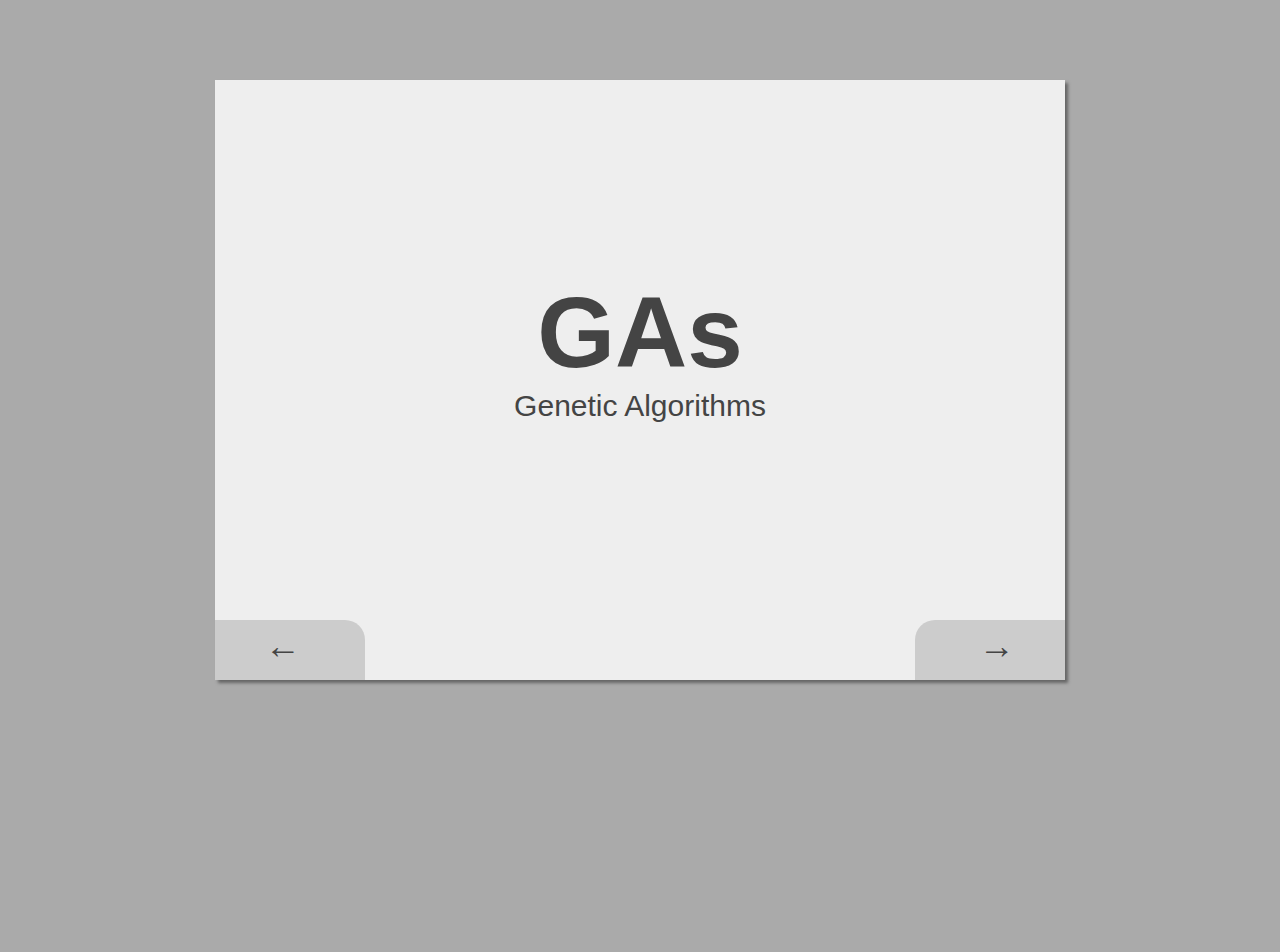
==== index.html @ bd27048c "Add presentation to gh-pages." ====
<html>
<head>
  <meta charset="utf-8">
  <title>Genetic Algorithms</title>
  <style type="text/css">
    body {
  font-family: 'Helvetica Neue', Helvetica, Arial, sans-serif;
  color: #444;
  background-color: #aaa;
}

#wrapper {
  width: 850px;
  height: 600px;
  overflow: hidden;
  margin: 80px auto 0 auto;
  box-shadow: 3px 3px 3px #666;
}

/* styles for print layout */
#wrapper.nohide {
  overflow: auto;
  height: auto;
  box-shadow: none;
}

#wrapper.nohide .slide {
  margin-bottom: 30px;
}
/* /styles */

.slide {
  width: auto;
  height: 540px;
  padding: 30px;
  font-weight: 200;
  font-size: 32px;
  line-height: 44px;
  background-color: #eee;
}

#controls {
  width: 850px;
  margin: -60px auto 0 auto;
}

#controls div {
  width: 50px;
  height: 50px;
  padding: 5px 50px;
  font-size: 36px;
  background-color: #ccc;
}

#controls div:hover {
  background-color: #bbb;
  cursor: pointer;
}

#controls #prev {
  float: left;
  -webkit-border-top-right-radius: 20px;
  -moz-border-radius-topright: 20px;
  border-top-right-radius: 20px;

  /* Fix selection bug */
  -webkit-touch-callout: none;
  -webkit-user-select: none;
  -khtml-user-select: none;
  -moz-user-select: none;
  -ms-user-select: none;
  user-select: none;
}

#controls #next {
  float: right;
  text-align: right;
  -webkit-border-top-left-radius: 20px;
  -moz-border-radius-topleft: 20px;
  border-top-left-radius: 20px;

  /* Fix selection bug */
  -webkit-touch-callout: none;
  -webkit-user-select: none;
  -khtml-user-select: none;
  -moz-user-select: none;
  -ms-user-select: none;
  user-select: none;
}

.slide h1 {
  font-size: 100px;
  text-align: center;
  margin-top: 200px;
  margin-bottom: 30px;
}

.slide h2 {
  font-size: 30px;
  text-align: center;
  font-weight: 200;
}

.slide h3 {
  font-size: 45px;
  border-bottom: 1px solid #aaa;
  margin: 0;
  padding-bottom: 15px;
}

.slide ul {
  padding: 20px 0 0 60px;
  font-weight: 200;
  font-size: 32px;
  line-height: 44px;
}

.slide .author h1.name {
  font-size: 55px;
  font-weight: 200;
  text-align: center;
  margin-top: 185px;
  margin-bottom: 30px;
}

.slide .author h3 {
  font-weight: 100;
  text-align: center;
  font-size: 30px;
  border: none;
}

a {
  text-decoration: none;
  color: #44a4dd;
}

a:hover {
  color: #66b5ff;
}

code {
  background-color: #ccc;
}

pre > code {
  background-color: inherit;
  font-size: 60%;
  line-height: 1.3;
}

.hidden {
  display: none;
}


    
  </style>
</head>
<body>
  <div id="wrapper">
    <section class="slide"><h1>GAs</h1>

<h2>Genetic Algorithms</h2></section>
    <section class="slide"><h3>What is a genetic algorithm?</h3>

<ul>
<li><a href="http://boxcar2d.com/">Example</a></li>
<li>More formally:
<ul><li>A form of evolutionary algorithm.</li>
<li>Focus on search optimisation.</li>
<li>Biologically inspired.</li></ul></li>
</ul></section>
    <section class="slide"><h3>How does a genetic algorithm work?</h3>

<p>At a glance:</p>

<ul>
<li>Solutions are represented as <strong>chromosomes</strong>.</li>
<li>Chromosomes are made up of a list of <strong>genes</strong>.</li>
<li>An initial population of chromosomes is produced.</li>
<li>Each chromosome is ranked.</li>
<li>The best chromosomes are picked and carried on to the next <strong>generation</strong>.</li>
<li>Evolution of new chromosomes.</li>
</ul></section>
    <section class="slide"><h3>Chromosome representation</h3>

<ul>
<li>The representation of chromosomes depends on the problem.</li>
<li>Usually a list of bits, numbers or strings representing parts of the 
problem.</li>
</ul></section>
    <section class="slide"><div class="author">
  <h1 class="name">Alexander D Brown (adb9)</h1>
  <h3 class="twitter">
    <a href="http://twitter.com/" tabindex="-1"></a>
  </h3>
  <h3 class="url">
    <a href="" tabindex="-1"></a>
  </h3>
</div>
</section>
</div>
  <div id="controls">
    <div id="prev">&larr;</div>
    <div id="next">&rarr;</div>
  </div>

<script type="text/javascript">
  /**
 * Takes the last slide and places it at the front.
 */
function goBack() {
  var wrapper = document.querySelector('#wrapper');
  var lastSlide = wrapper.lastChild;
  while (lastSlide != null && lastSlide.nodeType !== 1) {
    lastSlide = lastSlide.previousSibling;
  }

  wrapper.removeChild(lastSlide);
  wrapper.insertBefore(lastSlide, wrapper.firstChild);

  updateURL();
}

/**
 * Takes the first slide and places it at the end.
 */
function goForward() {
  var wrapper = document.querySelector('#wrapper');
  var firstSlide = wrapper.firstChild;
  while (firstSlide != null && firstSlide.nodeType !== 1) {
    firstSlide = firstSlide.nextSibling;
  }

  wrapper.removeChild(firstSlide);
  wrapper.appendChild(firstSlide);

  updateURL();
}

/**
 * Updates the current URL to include a hashtag of the current page number.
 */
function updateURL() {
  window.history.replaceState({} , null, '#' + currentPage());
}

/**
 * Returns the current page number of the presentation.
 */
function currentPage() {
  return document.querySelector('#wrapper .slide').dataset.page;
}

/**
 * Returns a NodeList of each .slide element.
 */
function allSlides() {
  return document.querySelectorAll('#wrapper .slide');
}

/**
 * Give each slide a "page" data attribute.
 */
function setPageNumbers() {
  var wrapper = document.querySelector('#wrapper');
  var pages   = wrapper.querySelectorAll('section');
  var page;

  for (var i = 0; i < pages.length; ++i) {
    page = pages[i];
    page.dataset.page = i;
  }
}

/**
 * Go to the specified page of content.
 */
function goToPage(page) {
  // Try to find the target slide.
  var targetSlide = document.querySelector('#wrapper .slide[data-page="' + page + '"]');

  // If it actually exists, go forward until we find it.
  if (targetSlide) {
    var numSlides = allSlides().length;

    for (var i = 0; currentPage() != page && i < numSlides; i++) {
      goForward();
    }
  }
}

window.onload = function () {

  // Give each slide a "page" data attribute.
  setPageNumbers();

  // If the location hash specifies a page number, go to it.
  var page = window.location.hash.slice(1);
  if (page) goToPage(page);

  document.onkeydown = function (e) {
    var kc = e.keyCode;

    // left, down, H, J, backspace - BACK
    // up, right, K, L, space, enter - FORWARD
    if (kc == 37 || kc == 40 || kc == 8 || kc == 72 || kc == 74) {
      goBack();
    } else if (kc == 38 || kc == 39 || kc == 13 || kc == 32 || kc == 75 || kc == 76) {
      goForward();
    }
  }

  if (document.querySelector('#next') && document.querySelector('#prev')) {
    document.querySelector('#next').onclick = function (e) {
      e.preventDefault();
      goForward();
    }

    document.querySelector('#prev').onclick = function (e) {
      e.preventDefault();
      goBack();
    }
  }

}

</script>

</body>
</html>
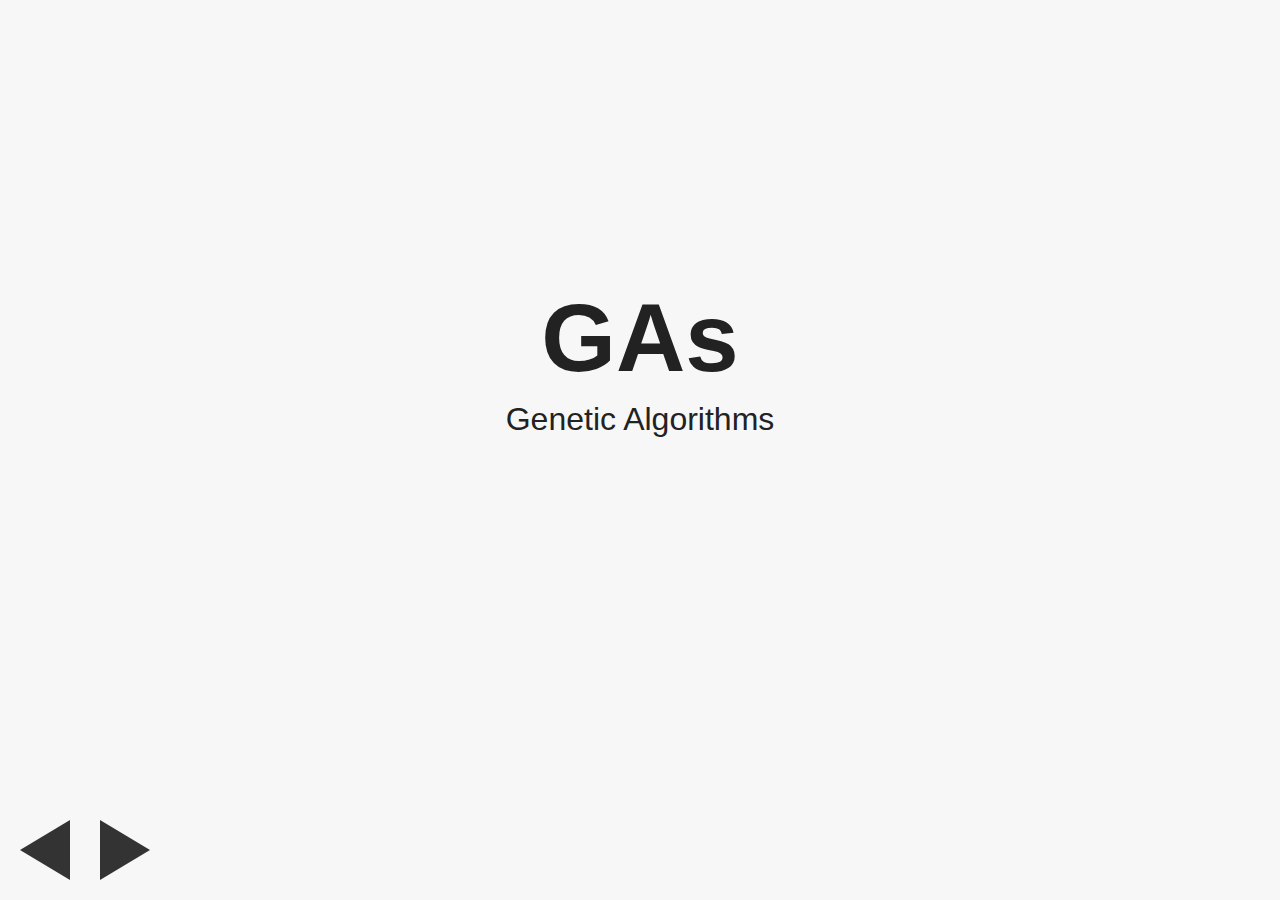
==== commit cd04125c: "Merge branch 'presentation' into gh-pages" ====
--- a/index.html
+++ b/index.html
@@ -1,12 +1,15 @@
+<!doctype html>
 <html>
 <head>
   <meta charset="utf-8">
+  <meta name="viewport" content="width=device-width, initial-scale=1.0, maximum-scale=1.0, user-scalable=0">
   <title>Genetic Algorithms</title>
   <style type="text/css">
     body {
   font-family: 'Helvetica Neue', Helvetica, Arial, sans-serif;
-  color: #444;
-  background-color: #aaa;
+  color: #222;
+  background-color: #f7f7f7;
+  font-size: 100%;
 }
 
 #wrapper {
@@ -14,7 +17,6 @@
   height: 600px;
   overflow: hidden;
   margin: 80px auto 0 auto;
-  box-shadow: 3px 3px 3px #666;
 }
 
 /* styles for print layout */
@@ -34,36 +36,22 @@
   height: 540px;
   padding: 30px;
   font-weight: 200;
-  font-size: 32px;
-  line-height: 44px;
-  background-color: #eee;
-}
-
-#controls {
-  width: 850px;
-  margin: -60px auto 0 auto;
-}
-
-#controls div {
-  width: 50px;
-  height: 50px;
-  padding: 5px 50px;
-  font-size: 36px;
-  background-color: #ccc;
-}
-
-#controls div:hover {
-  background-color: #bbb;
-  cursor: pointer;
-}
-
-#controls #prev {
+  font-size: 200%;
+  line-height: 1.375;
+}
+
+.controls {
+  position: absolute;
+  bottom: 20px;
+  left: 20px;
+}
+
+.controls .arrow {
+  width: 0; height: 0;
+  border: 30px solid #333;
   float: left;
-  -webkit-border-top-right-radius: 20px;
-  -moz-border-radius-topright: 20px;
-  border-top-right-radius: 20px;
-
-  /* Fix selection bug */
+  margin-right: 30px;
+
   -webkit-touch-callout: none;
   -webkit-user-select: none;
   -khtml-user-select: none;
@@ -72,37 +60,52 @@
   user-select: none;
 }
 
-#controls #next {
-  float: right;
-  text-align: right;
-  -webkit-border-top-left-radius: 20px;
-  -moz-border-radius-topleft: 20px;
-  border-top-left-radius: 20px;
-
-  /* Fix selection bug */
-  -webkit-touch-callout: none;
-  -webkit-user-select: none;
-  -khtml-user-select: none;
-  -moz-user-select: none;
-  -ms-user-select: none;
-  user-select: none;
+.controls .prev {
+  border-top-color: transparent;
+  border-bottom-color: transparent;
+  border-left-color: transparent;
+
+  border-left-width: 0;
+  border-right-width: 50px;
+}
+
+.controls .next {
+  border-top-color: transparent;
+  border-bottom-color: transparent;
+  border-right-color: transparent;
+
+  border-left-width: 50px;
+  border-right-width: 0;
+}
+
+.controls .prev:hover {
+  border-right-color: #888;
+  cursor: pointer;
+}
+
+.controls .next:hover {
+  border-left-color: #888;
+  cursor: pointer;
 }
 
 .slide h1 {
-  font-size: 100px;
+  font-size: 300%;
+  line-height: 1.2;
   text-align: center;
-  margin-top: 200px;
-  margin-bottom: 30px;
+  margin: 170px 0 0;
 }
 
 .slide h2 {
-  font-size: 30px;
+  font-size: 100%;
+  line-height: 1.2;
+  margin: 5px 0;
   text-align: center;
   font-weight: 200;
 }
 
 .slide h3 {
-  font-size: 45px;
+  font-size: 140%;
+  line-height: 1.2;
   border-bottom: 1px solid #aaa;
   margin: 0;
   padding-bottom: 15px;
@@ -111,22 +114,20 @@
 .slide ul {
   padding: 20px 0 0 60px;
   font-weight: 200;
-  font-size: 32px;
-  line-height: 44px;
+  line-height: 1.375;
 }
 
 .slide .author h1.name {
-  font-size: 55px;
+  font-size: 170%;
   font-weight: 200;
   text-align: center;
-  margin-top: 185px;
   margin-bottom: 30px;
 }
 
 .slide .author h3 {
   font-weight: 100;
   text-align: center;
-  font-size: 30px;
+  font-size: 95%;
   border: none;
 }
 
@@ -139,26 +140,96 @@
   color: #66b5ff;
 }
 
+pre {
+  font-size: 60%;
+  line-height: 1.3;
+}
+
 code {
-  background-color: #ccc;
+  background-color: #e7e7e7;
 }
 
 pre > code {
   background-color: inherit;
-  font-size: 60%;
-  line-height: 1.3;
-}
-
-.hidden {
-  display: none;
-}
-
+}
+
+.progress {
+  position: fixed;
+  top: 0; left: 0; right: 0;
+  height: 3px;
+}
+
+.progress-bar {
+  width: 0%;
+  height: 3px;
+  background-color: #b4b4b4;
+
+  -webkit-transition: width 0.1s ease-out;
+  -moz-transition: width 0.1s ease-out;
+  -o-transition: width 0.1s ease-out;
+  transition: width 0.1s ease-out;
+}
+
+@media (max-width: 850px) {
+  #wrapper {
+    width: auto;
+  }
+
+  body {
+    font-size: 70%;
+  }
+
+  img {
+    width: 100%;
+  }
+
+  .slide h1 {
+    margin-top: 120px;
+  }
+
+  .controls .prev, .controls .prev:hover {
+    border-right-color: rgba(135, 135, 135, 0.5);
+  }
+
+  .controls .next, .controls .next:hover {
+    border-left-color: rgba(135, 135, 135, 0.5);
+  }
+}
+
+@media (max-width: 480px) {
+  body {
+    font-size: 50%;
+    overflow: hidden;
+  }
+
+  #wrapper {
+    margin-top: 10px;
+    height: 340px;
+  }
+
+  .slide {
+    padding: 10px;
+    height: 340px;
+  }
+
+  .slide h1 {
+    margin-top: 50px;
+  }
+
+  .slide ul {
+    padding-left: 25px;
+  }
+}
 
     
   </style>
 </head>
 <body>
-  <div id="wrapper">
+    <div class="progress">
+    <div class="progress-bar"></div>
+  </div>
+
+<div id="wrapper">
     <section class="slide"><h1>GAs</h1>
 
 <h2>Genetic Algorithms</h2></section>
@@ -177,19 +248,37 @@
 
 <ul>
 <li>Solutions are represented as <strong>chromosomes</strong>.</li>
-<li>Chromosomes are made up of a list of <strong>genes</strong>.</li>
 <li>An initial population of chromosomes is produced.</li>
 <li>Each chromosome is ranked.</li>
 <li>The best chromosomes are picked and carried on to the next <strong>generation</strong>.</li>
 <li>Evolution of new chromosomes.</li>
+<li>Repeat until finished.</li>
 </ul></section>
-    <section class="slide"><h3>Chromosome representation</h3>
+    <section class="slide"><h3>Selection</h3>
 
 <ul>
-<li>The representation of chromosomes depends on the problem.</li>
-<li>Usually a list of bits, numbers or strings representing parts of the 
-problem.</li>
+<li>One of the key parts of a GA.</li>
+<li>To generate good offspring a method of selecting good parents is required.</li>
+<li>Several forms of selection.</li>
 </ul></section>
+    <section class="slide"><h3>Roulette Wheel Selection</h3>
+
+<ul>
+<li>The probability of being chose is proportional to the fitness of the 
+individual.</li>
+</ul>
+
+<p><center><img src="img/roulette-wheel.png" /></center></p></section>
+    <section class="slide"><h3>Tournament Selection</h3>
+
+<ul>
+<li>Population split randomly into pools and the best individual in a   pool is 
+selected.</li>
+<li>Can be optimised for parallel processing.</li>
+</ul>
+
+<p><center><img src="img/tournament.png" /></center></p></section>
+    <section class="slide"></section>
     <section class="slide"><div class="author">
   <h1 class="name">Alexander D Brown (adb9)</h1>
   <h3 class="twitter">
@@ -201,9 +290,9 @@
 </div>
 </section>
 </div>
-  <div id="controls">
-    <div id="prev">&larr;</div>
-    <div id="next">&rarr;</div>
+  <div class="controls">
+    <div class="arrow prev"></div>
+    <div class="arrow next"></div>
   </div>
 
 <script type="text/javascript">
@@ -220,6 +309,7 @@
   wrapper.removeChild(lastSlide);
   wrapper.insertBefore(lastSlide, wrapper.firstChild);
 
+  setCurrentProgress();
   updateURL();
 }
 
@@ -236,6 +326,7 @@
   wrapper.removeChild(firstSlide);
   wrapper.appendChild(firstSlide);
 
+  setCurrentProgress();
   updateURL();
 }
 
@@ -271,6 +362,21 @@
   for (var i = 0; i < pages.length; ++i) {
     page = pages[i];
     page.dataset.page = i;
+  }
+}
+
+/**
+ * Set the current progress indicator.
+ */
+function setCurrentProgress() {
+  var wrapper = document.querySelector('#wrapper');
+  var progressBar = document.querySelector('.progress-bar');
+
+  if (progressBar !== null) {
+    var pagesNumber    = wrapper.querySelectorAll('section').length;
+    var currentNumber  = parseInt(currentPage());
+    var currentPercent = pagesNumber === 1 ? 100 : 100 * currentNumber / (pagesNumber - 1);
+    progressBar.style.width = currentPercent.toString() + '%';
   }
 }
 
@@ -312,13 +418,13 @@
     }
   }
 
-  if (document.querySelector('#next') && document.querySelector('#prev')) {
-    document.querySelector('#next').onclick = function (e) {
+  if (document.querySelector('.next') && document.querySelector('.prev')) {
+    document.querySelector('.next').onclick = function (e) {
       e.preventDefault();
       goForward();
     }
 
-    document.querySelector('#prev').onclick = function (e) {
+    document.querySelector('.prev').onclick = function (e) {
       e.preventDefault();
       goBack();
     }
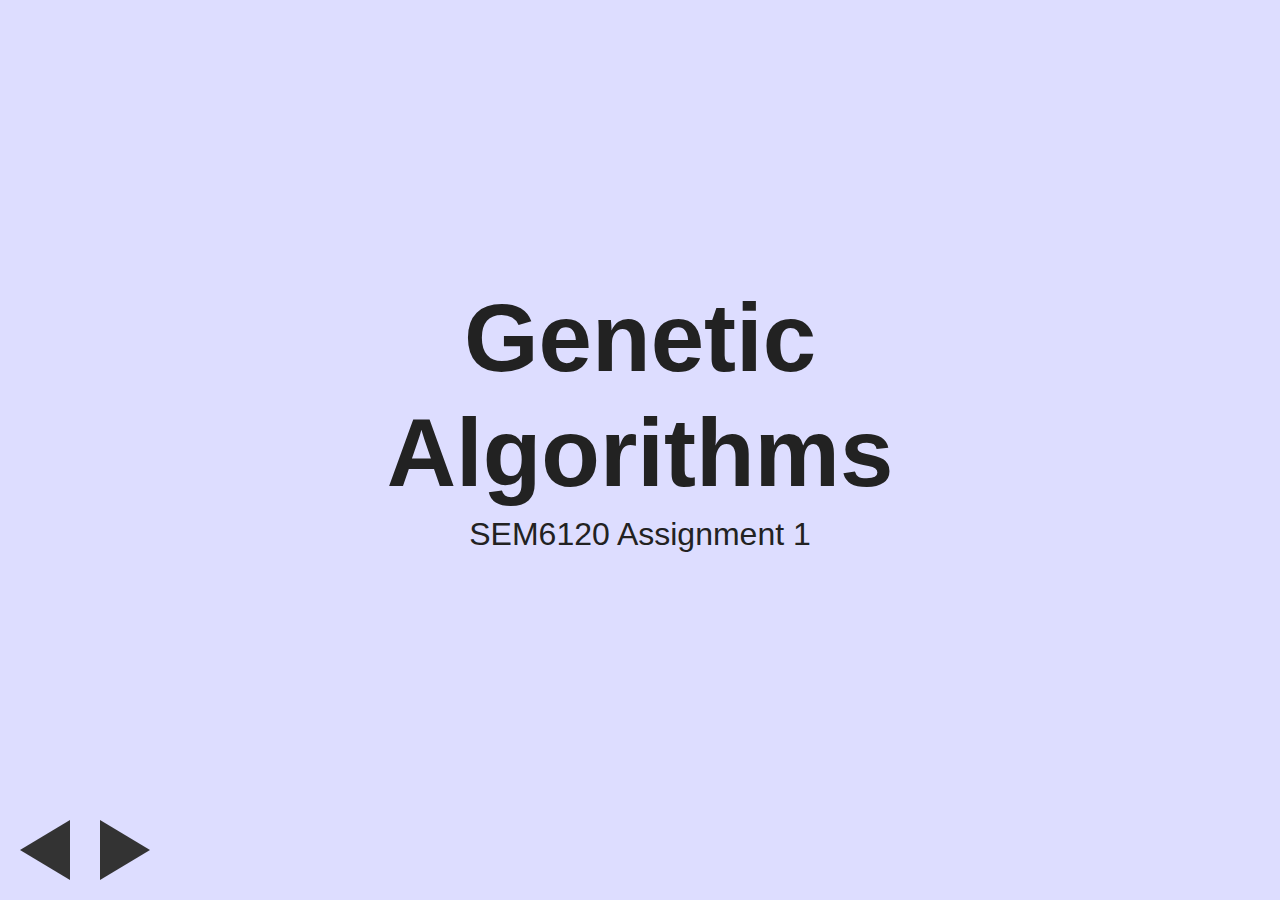
==== commit d6246d90: "Merge branch 'presentation' into gh-pages" ====
--- a/index.html
+++ b/index.html
@@ -221,8 +221,18 @@
   }
 }
 
-    
+    body {
+  background: #ddf;
+}
+
+img {
+  display: block;
+  margin-left: auto;
+  margin-right: auto;
+}
+
   </style>
+  <link rel="icon" type="image/x-icon" href="favicon.ico" /> 
 </head>
 <body>
     <div class="progress">
@@ -230,9 +240,9 @@
   </div>
 
 <div id="wrapper">
-    <section class="slide"><h1>GAs</h1>
-
-<h2>Genetic Algorithms</h2></section>
+    <section class="slide"><h1>Genetic Algorithms</h1>
+
+<h2>SEM6120 Assignment 1</h2></section>
     <section class="slide"><h3>What is a genetic algorithm?</h3>
 
 <ul>
@@ -268,7 +278,7 @@
 individual.</li>
 </ul>
 
-<p><center><img src="img/roulette-wheel.png" /></center></p></section>
+<p><img src="img/roulette-wheel.png" alt="Roulette Wheel Selection" title="Roulette Wheel Selection" /></p></section>
     <section class="slide"><h3>Tournament Selection</h3>
 
 <ul>
@@ -277,7 +287,7 @@
 <li>Can be optimised for parallel processing.</li>
 </ul>
 
-<p><center><img src="img/tournament.png" /></center></p></section>
+<p><img src="./img/tournament.png" alt="Tournament Selection" title="Tournament Selection" /></p></section>
     <section class="slide"></section>
     <section class="slide"><div class="author">
   <h1 class="name">Alexander D Brown (adb9)</h1>
